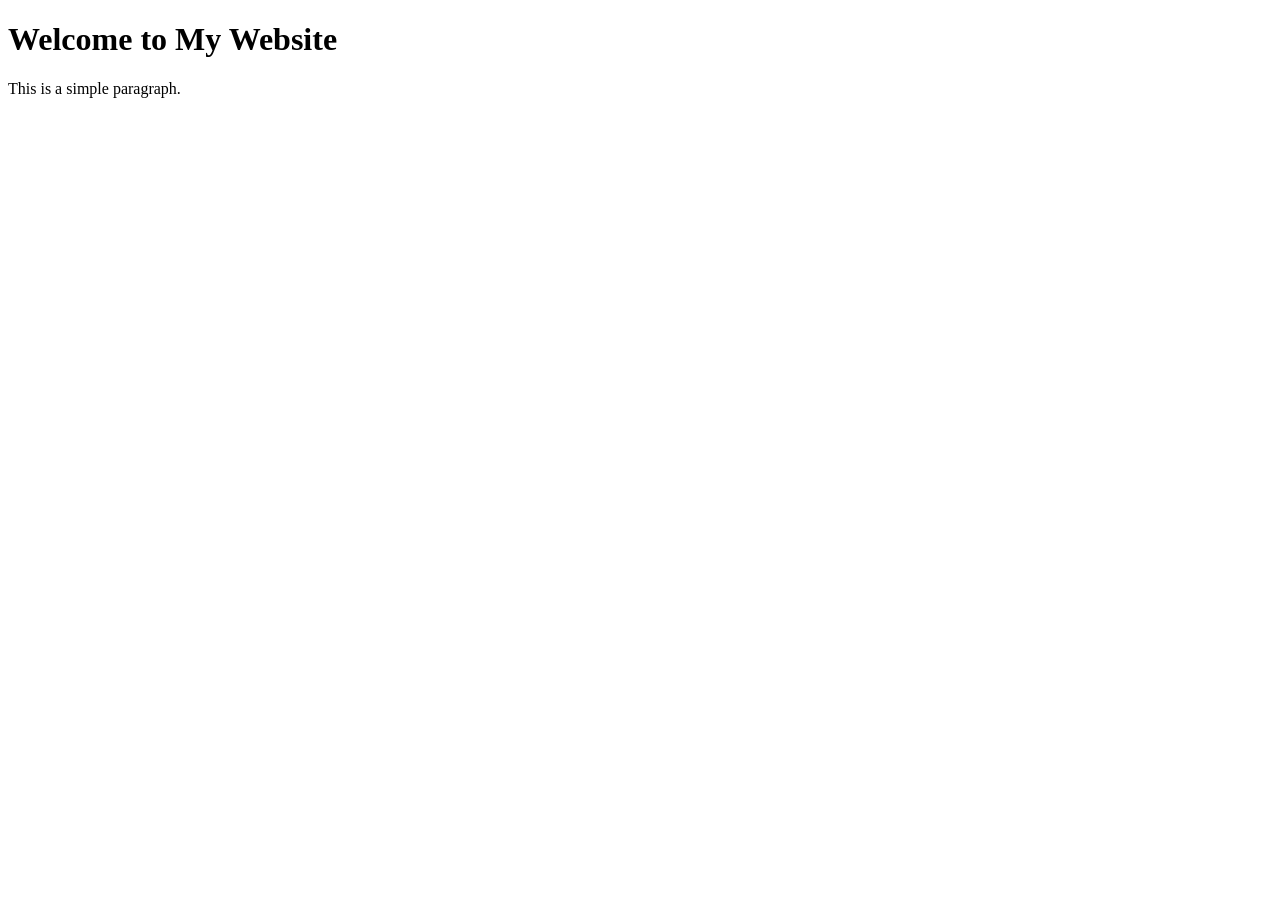
==== index.html @ a8d3faaf "Teste" ====
<!DOCTYPE html>
<html lang="en">
<head>
    <meta charset="UTF-8">
    <meta name="viewport" content="width=device-width, initial-scale=1.0">
    <title>Document</title>
</head>
<body>
    <h1>Welcome to My Website</h1>
    <p>This is a simple paragraph.</p>
</body>
</html>
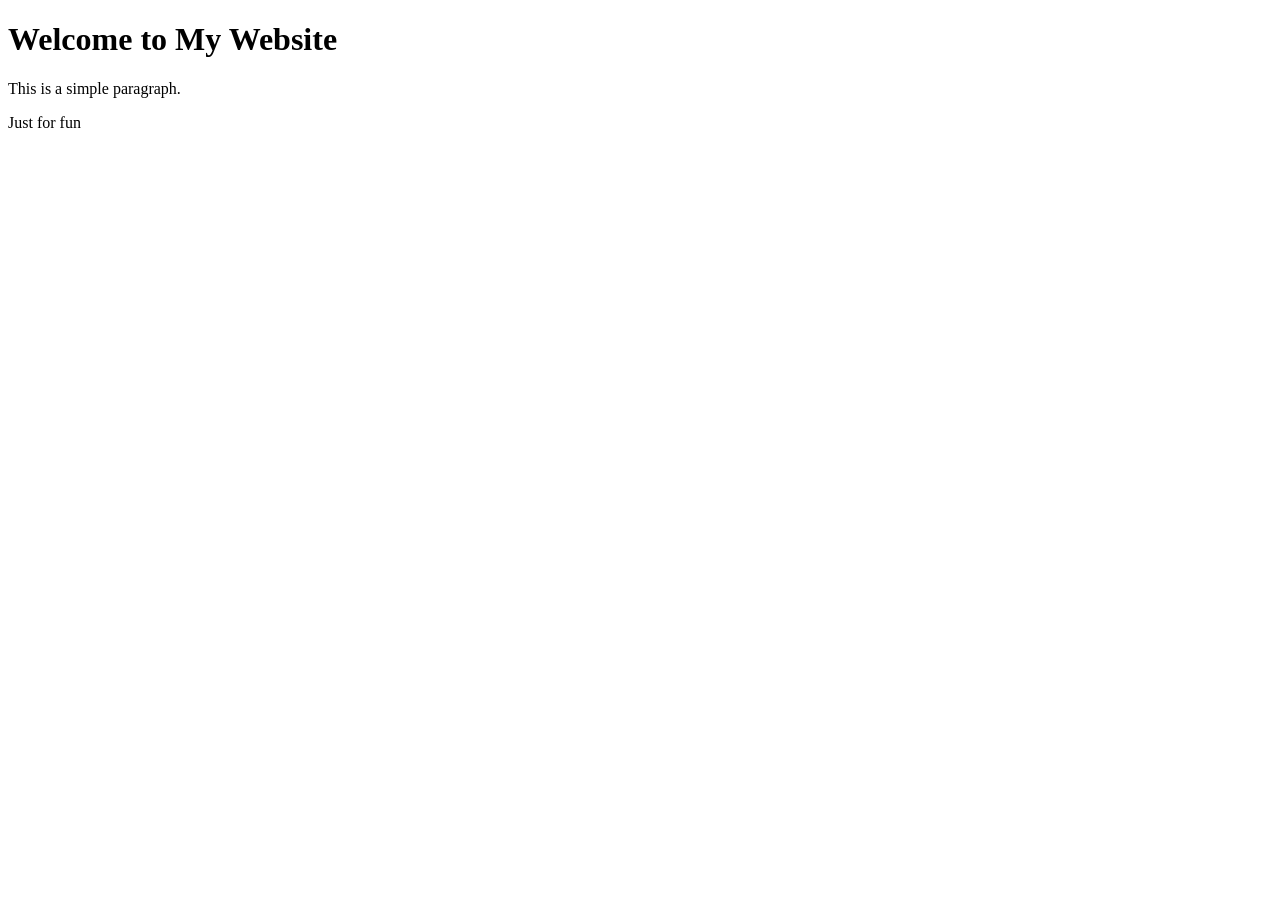
==== commit ad6d8780: "🔄 Sync depuis DESKTOP-MFOHIEK - 2026-07-20 13:42" ====
--- a/index.html
+++ b/index.html
@@ -8,5 +8,6 @@
 <body>
     <h1>Welcome to My Website</h1>
     <p>This is a simple paragraph.</p>
+    <p>Just for fun</p>
 </body>
 </html>
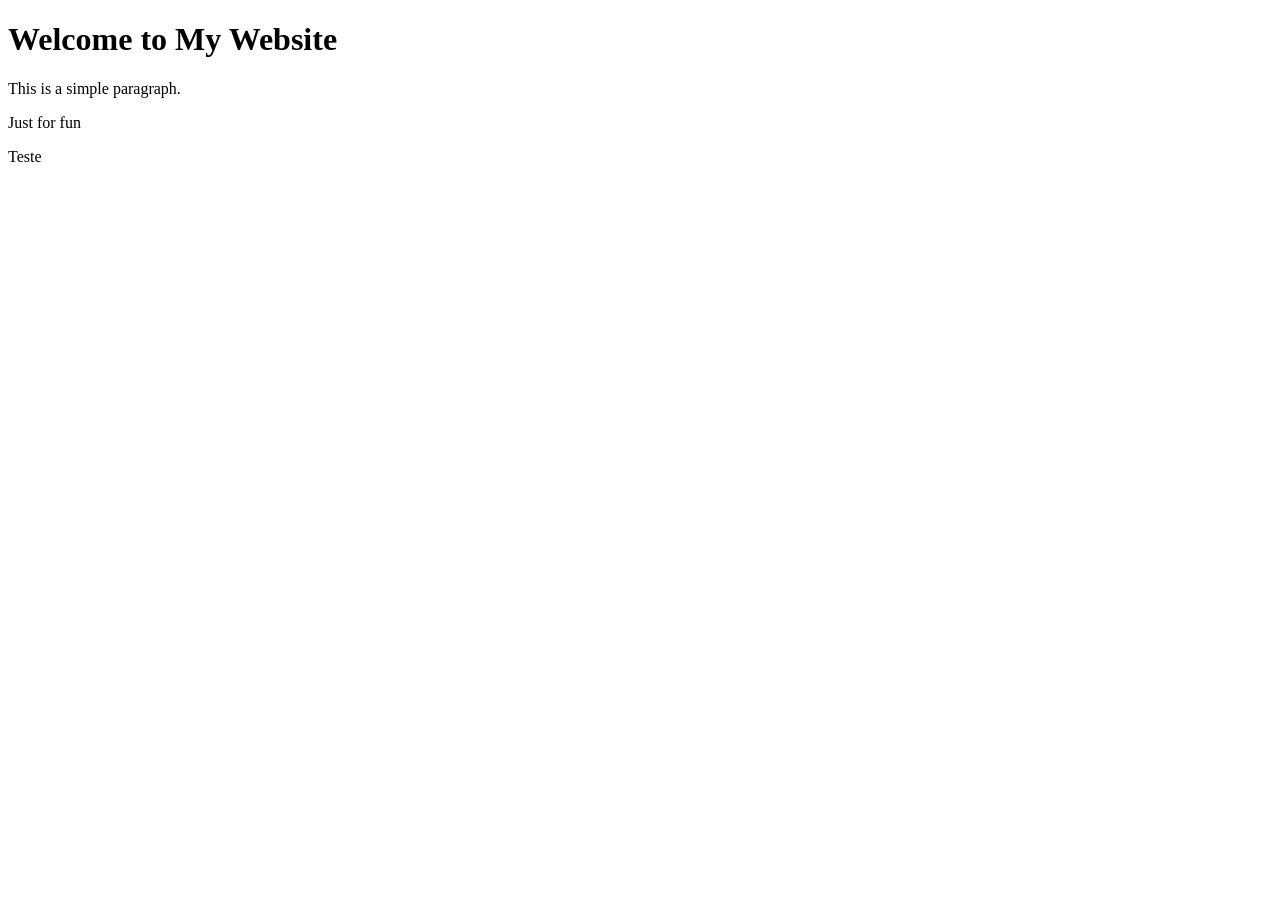
==== commit eb953502: "Teste lancement machien Jean" ====
--- a/index.html
+++ b/index.html
@@ -9,5 +9,6 @@
     <h1>Welcome to My Website</h1>
     <p>This is a simple paragraph.</p>
     <p>Just for fun</p>
+    <p>Teste</p>
 </body>
 </html>
